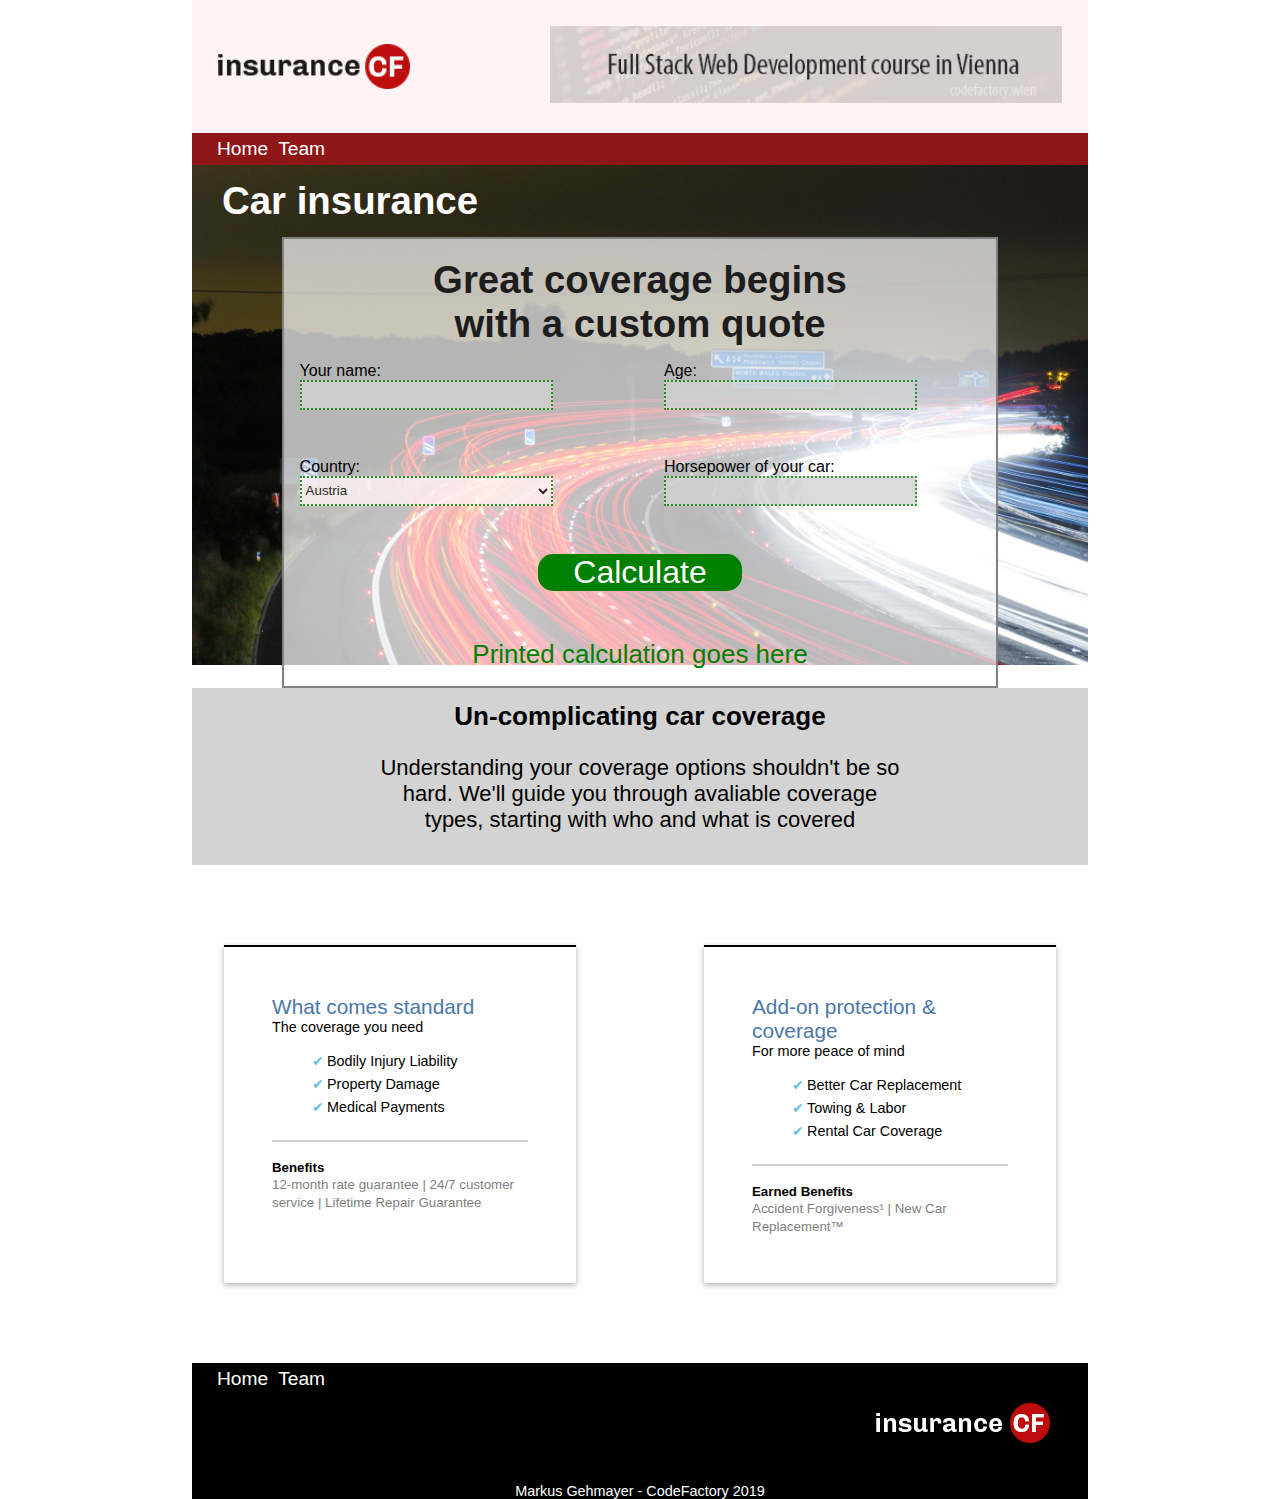
==== index.html @ 83cae7fd "previous" ====
<!DOCTYPE html>
<html lang="en">

<head>
    <link rel="stylesheet" href="./css/style.css">
    <meta name="viewport" content="width=device-width, initial-scale=1">
    <meta charset="utf-8">
    <title>insurance CF</title>
</head>

<body>
    <header>
        <img src="./img/logo.png" alt="Logo" id="logoImage" title="Logo">
        <a href="https://www.codefactory.wien" target="_blank"><img src="./img/banner.png" alt="CodeFactory" id="banner" title="CodeFactory"></a>
    </header>
    <nav>
        <ul>
            <a href="index.html">
                <li>Home</li>
            </a>
            <a href="team.html">
                <li>Team</li>
            </a>
        </ul>
    </nav>
    <main>
        <div class="inhaltBIG">
            <p>Car insurance</p>
            <div id="calculator">
                <h2>Great coverage begins <br> with a custom quote</h2>
                <form>
                    <div class="formFelder">
                        <label for="name">Your name:</label>
                        <input type="text" name="name" id="name">
                    </div>
                    <div class="formFelder">
                        <label for="age">Age:</label>
                        <input type="number" name="age" id="age">
                    </div>
                    <div class="formFelder">
                        <label for="country">Country:</label>
                        <select name="country" id="country">
                            <option value="austria">Austria</option>
                            <option value="hungary">Hungary</option>
                            <option value="greece">Greece</option>
                        </select>
                    </div>
                    <div class="formFelder">
                        <label for="hp">Horsepower of your car:</label>
                        <input type="text" name="hp" id="hp">
                    </div>
                    <button id="calcBtn">Calculate</button>
                    <p id="priceOutput">Printed calculation goes here</p>
                </form>
            </div>
            <div class="message" style="text-align:center;background-color: lightgrey; height:200px">
                <div>
                    <h3>Un-complicating car coverage</h3>
                    <br>
                    <span>Understanding your coverage options shouldn't be so hard. We'll guide you through avaliable coverage types, starting with who and what is covered</span>
                </div>
            </div>
        </div>
        <section class="toChoose">
            <div class="opp">
                <h4>What comes standard</h4>
                <p>The coverage you need</p>
                <ul>
                    <br>
                    <li>Bodily Injury Liability</li>
                    <li>Property Damage</li>
                    <li>Medical Payments</li>
                </ul><br>
                <hr>
                <br>
                <h5>Benefits</h5>
                <small>12-month rate guarantee | 24/7 customer service | Lifetime Repair Guarantee</small>
            </div>
            <div class="opp">
                <h4>Add-on protection & coverage</h4>
                <p>For more peace of mind</p>
                <br>
                <ul>
                    <li>Better Car Replacement</li>
                    <li>Towing & Labor</li>
                    <li>Rental Car Coverage</li>
                </ul><br>
                <hr>
                <br>
                <h5>Earned Benefits</h5>
                <small>Accident Forgiveness&#185; | New Car Replacement&trade;</small>
            </div>
        </section>
    </main>
    <footer>
        <nav>
            <ul>
                <a href="index.html">
                    <li>Home</li>
                </a>
                <a href="team.html">
                    <li>Team</li>
                </a>
            </ul>
        </nav>
        <img src="./img/logo-inv.png" alt="Logo" title="Logo" id="logoFooter">
    </footer>
    <div id="copyright">
        <p>Markus Gehmayer - CodeFactory 2019</p>
    </div>
    <script src="../js/script.js"></script>
</body>

</html>
---- css/style.css ----
/* basics */
* {
    box-sizing: border-box;
    margin: 0;
    font-family: sans-serif, Arial;
}

/* HEADER */
header {
    width:100%; 
    padding: 2vw;
    background-color: #FFF3F3;
    display: flex;
    justify-content: space-between;
    align-items: center;  
}

#banner {
    width: 40vw;
    margin-right: 2%;
}

#logoImage {
    width:15vw;
}
/*HEADER ENDE */

body {
    width: 70%;
    margin: 0 auto;
}

a {
    text-decoration: none;
}

/* NAVIGATION */
nav {
    display: flex;
    justify-content: flex-start;
    background-color: #8E1616;
    width: 100%;
}

nav ul {
    display: flex;
    justify-content: flex-start;
    list-style: none;
    padding-left: 20px;
}

nav ul a {
    padding:5px;
    text-decoration: none;
}

nav ul a li {
    font-size: 1.5vw;
    color: white;
}
/* NAVIGATION ENDE */

/* INHALT */
.inhaltBIG {
    height: 500px;
    width: 100%;
    margin-bottom: 200px;
    background: url("../img/traffic-332857_1920.jpg");
    background-size: cover;
    background-color: lightgrey;
    color: black;
}

.inhaltBIG  > p {
     font-size: 3vw;
     font-weight: bold;
     padding: 14px 0px 14px 30px;
     color: white;
}

/* BEGINN Rechner */
#calculator {
    margin: 0 auto;
    width: 80%;
    background-color: rgba(255, 255, 255, 0.7);
    border: 2px solid grey;
}

#calculator h2 {
  text-align: center;
  font-size: 3vw;
  color: #1d1d1d;
  margin: 0;
  margin-top: 0.5em;
}

#calculator form {
  padding: 1em;
  display: grid;
  grid-gap: 3em;
  grid-template-columns: 1fr 1fr;
}

#calculator .formFelder label {
  display: block;
}

#calculator form .formFelder input {
  width: 80%;
  height: 30px;
  background-color: lightgrey;
  border: 2px dotted green;
  opacity: 0.8;
}

#calculator form .formFelder select {
  width: 80%;
  height: 30px;
  background-color: #FFF3F3;
  border: 2px dotted green;
  opacity: 0.8;
}

#calculator form button#calcBtn {
  grid-column: 1/3;
  width: 30%;
  border-radius: 15px;
  background-color: green;
  animation-name: calcBtnAnimation;
  animation-duration: 10s;
  color: white;
  font-size: 2em;
  padding: 0 0.25em;
  border: 0;
  margin: 0 auto;
}
/* Animation für den Calculate Button */
@keyframes calcBtnAnimation {
  0%   {background-color:green;}
  25%  {background-color:yellow;}
  50%  {background-color:blue;}
  75%  {background-color:red;}
  100% {background-color:green;}
}

#calculator form p#priceOutput {
  grid-column: 1/3;
  font-size: 26px;
  margin: 0;
  text-align: center;
  color: green;
}

.message {
  display: flex;
  align-content: center;
  justify-content: center;
  width: 100%;
  padding: 1vw;
  background-color: lightgrey;
  color: black;
}

.message h3 {
  margin-bottom: 0;
  text-align: center;
  font-size: 26px;

}

.message span {
  display: flex;
  align-content: center;
  justify-content: center;
  margin-left: 20%;
  margin-right: 20%;
  margin-top: 5px;
  font-size: 22px;

}
/*ENDE Rechner */

/* BEGINN Oppertunities */
.toChoose {
    background-color: white;
    padding: 2em;
    padding-top: 80px;
    padding-bottom: 80px;
    display: grid;
    grid-template-columns: 1fr 1fr;
    grid-gap: 8em;
}

.opp {
    background-color: white;
    box-shadow: 0 2px 6px rgba(0, 0, 0, 0.3);
    border-top: 2px solid black;
    padding: 3em;
}

.opp h4 {
  margin: 0;
  color: #4A77A9;
  font-weight: 400;
  font-size: 1.3em;
}

.opp h5 {
  margin: 0;
}

.opp hr {
  border: 0.5px solid lightgrey;
}

.opp small {
  color: grey;
}

.opp p {
  margin: 0;
  font-size: 0.9em;
}

.opp. ul {
  list-style-type: none;
}

.opp ul li {
  margin-bottom: 0.5em;
  list-style: none;
  font-size: 0.9em;
}

.opp ul li::before {
  content: "\2714";
  margin-right: 3px;
  display: inline-block;
  color: #6bc0dd;
}

/* ENDE Oppertunities */

/* FOOTER inkl. INHALTE */
footer {
    display: flex;
    justify-content: space-between;
    width: 100%;
    height:120px;
    background-color: #000000;
    color: #ffffff;  
}

footer nav {
    justify-self: flex-start;
    align-self: flex-start;
    background-color: #000000;
    color: #ffffff; 
}

footer nav ul {
    justify-self: flex-start;
    background-color: #000000;
    color: #ffffff; 
    font-size: 0.4em;
    padding-left: 20px;
}

#logoFooter {
    align-self: center;
    order:1;
    margin-right:3vw;
    width: 15vw;
}
/* FOOTER inkl. INHALTE ENDE */

#copyright {
   display:  flex;
   justify-content: center;
   background-color: #000000;
   color:  #ffffff;
   font-size: 0.9em;
 }

 /* MEDIA - Responsive */
@media screen and (max-width: 880px) {
  nav ul a li {
    font-size: 2.0vw;
  }
}

@media screen and (max-width: 790px) {
  body {
    width: 68%;
  }

  nav ul a li {
    font-size: 2.5vw;
  }

  .inhaltBIG {
    height: 95%;
    font-size: 98%;
  }
  #calculator {
    height: 95%;
    font-size: 98%;
  }

  #calculator h2 {
    font-size: 98%;
  }

  #calculator form {
    font-size: 98%;
  }

  #calculator .formFelder label {
    font-size: 90%;
}

  #calculator form .formFelder input {
    width: 98%;
    height: 40%;
    font-size: 98%;
  }

  #calculator form .formFelder select {
      width: 98%;
      height: 40%;
      font-size: 98%;
  }

  #calculator form p#priceOutput {
     font-size: 98%;
    }

  #calculator form button#calcBtn {
    font-size: 98%;
  }

  .toChoose {
    display: none;
  }

  .message h3 {
    font-size: 98%;
  }

  .message span {
     font-size: 98%;
  }

  footer {
    display:  none;
  }

  #copyright {
    display:  none;
  }
}

/* TEAM-Site */
html {
  box-sizing: border-box;
}

*, *:before, *:after {
  box-sizing: inherit;
}

.column {
  float: left;
  width: 33.3%;
  margin-bottom: 16px;
  padding: 0 8px;
}

@media screen and (max-width: 720px) {
  .column {
    width: 100%;
    display: block;
  }
}

.card {
  box-shadow: 0 4px 8px 0 rgba(0, 0, 0, 0.2);
}

.container {
  padding: 0 16px;
}

.container::after, .row::after {
  content: "";
  clear: both;
  display: table;
}

.title {
  color: grey;
}

.button {
  border: none;
  outline: 0;
  display: inline-block;
  padding: 8px;
  color: white;
  background-color:#8E1616;
  border-radius: 90px 90px 90px 90px;
  text-align: center;
  cursor: pointer;
  width: 100%;
}

.button:hover {
  background-color: #555;
}
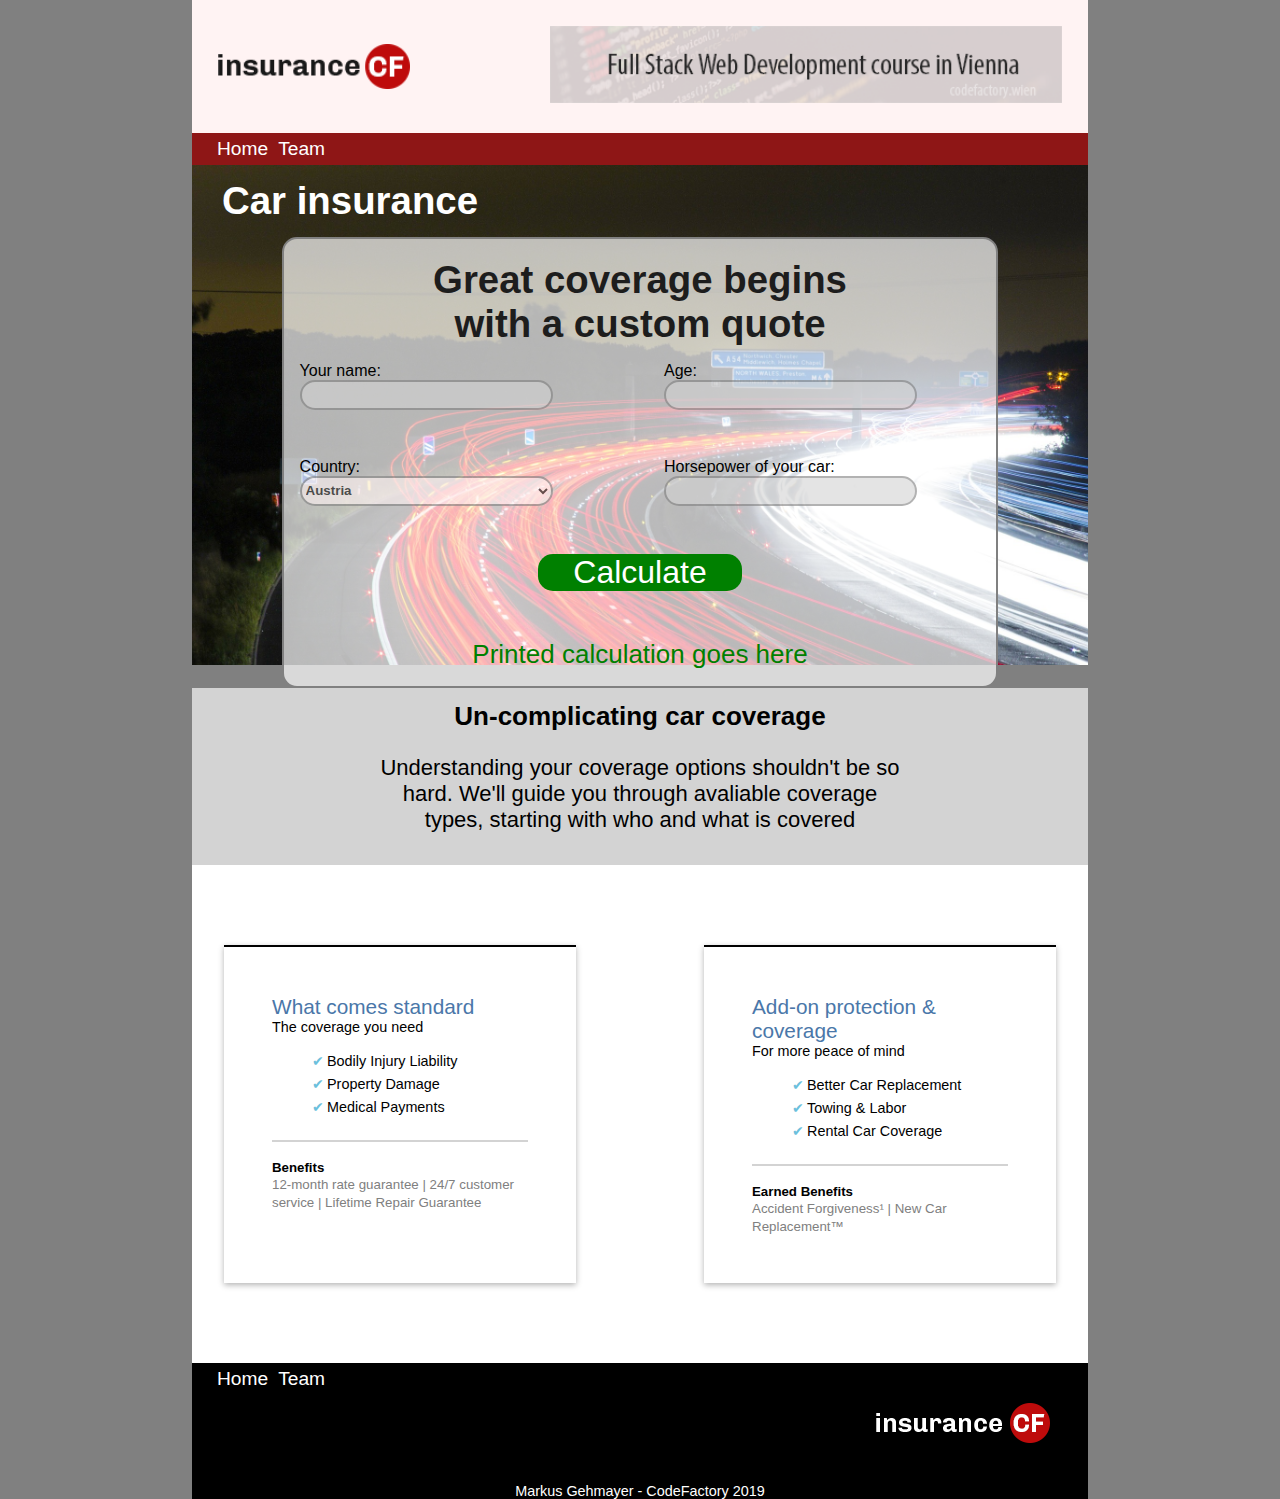
==== commit a90d3e57: "MC Donalds WLAN makes it possible: i can update!" ====
--- a/index.html
+++ b/index.html
@@ -49,7 +49,7 @@
                         <label for="hp">Horsepower of your car:</label>
                         <input type="text" name="hp" id="hp">
                     </div>
-                    <button id="calcBtn">Calculate</button>
+                    <button type="button" id="calcBtn" onclick="calcBtn2()">Calculate</button>
                     <p id="priceOutput">Printed calculation goes here</p>
                 </form>
             </div>
@@ -108,7 +108,7 @@
     <div id="copyright">
         <p>Markus Gehmayer - CodeFactory 2019</p>
     </div>
-    <script src="../js/script.js"></script>
+    <script src="./js/script.js"></script>
 </body>
 
 </html>--- a/css/style.css
+++ b/css/style.css
@@ -3,6 +3,18 @@
     box-sizing: border-box;
     margin: 0;
     font-family: sans-serif, Arial;
+}
+html { /*kleine Background Spielerei */
+  box-sizing: border-box;
+  background: gray url(https://subtlepatterns.com/patterns/geometry2.png) repeat 0 0;
+  width: 100%;
+  margin: 0;
+  box-sizing: border-box;
+  -webkit-animation: slide 20s linear infinite;
+}
+@-webkit-keyframes slide {
+    from { background-position: 0 0; }
+    to { background-position: -400px 0; }
 }
 
 /* HEADER */
@@ -84,6 +96,7 @@
     width: 80%;
     background-color: rgba(255, 255, 255, 0.7);
     border: 2px solid grey;
+    border-radius: 15px;
 }
 
 #calculator h2 {
@@ -108,17 +121,23 @@
 #calculator form .formFelder input {
   width: 80%;
   height: 30px;
+  font-weight: bold;
+  color: black;
   background-color: lightgrey;
-  border: 2px dotted green;
-  opacity: 0.8;
+  border: 2px solid grey;
+  border-radius: 15px;
+  opacity: 0.6;
 }
 
 #calculator form .formFelder select {
   width: 80%;
   height: 30px;
+  font-weight: bold;
+  color: black;
   background-color: #FFF3F3;
-  border: 2px dotted green;
-  opacity: 0.8;
+  border: 2px solid grey;
+  border-radius: 15px;
+  opacity: 0.6;
 }
 
 #calculator form button#calcBtn {
@@ -127,7 +146,7 @@
   border-radius: 15px;
   background-color: green;
   animation-name: calcBtnAnimation;
-  animation-duration: 10s;
+  animation-duration: 15s;
   color: white;
   font-size: 2em;
   padding: 0 0.25em;
@@ -262,8 +281,13 @@
     justify-self: flex-start;
     background-color: #000000;
     color: #ffffff; 
-    font-size: 0.4em;
+    
     padding-left: 20px;
+}
+
+nav ul li:hover {
+  background-color: #555;
+  border-radius: 90px 90px;
 }
 
 #logoFooter {
@@ -360,11 +384,7 @@
   }
 }
 
-/* TEAM-Site */
-html {
-  box-sizing: border-box;
-}
-
+/* #########TEAM-Site inkl. responsive thing... ######### */
 *, *:before, *:after {
   box-sizing: inherit;
 }
@@ -385,6 +405,7 @@
 
 .card {
   box-shadow: 0 4px 8px 0 rgba(0, 0, 0, 0.2);
+  border-radius: 15px;
 }
 
 .container {
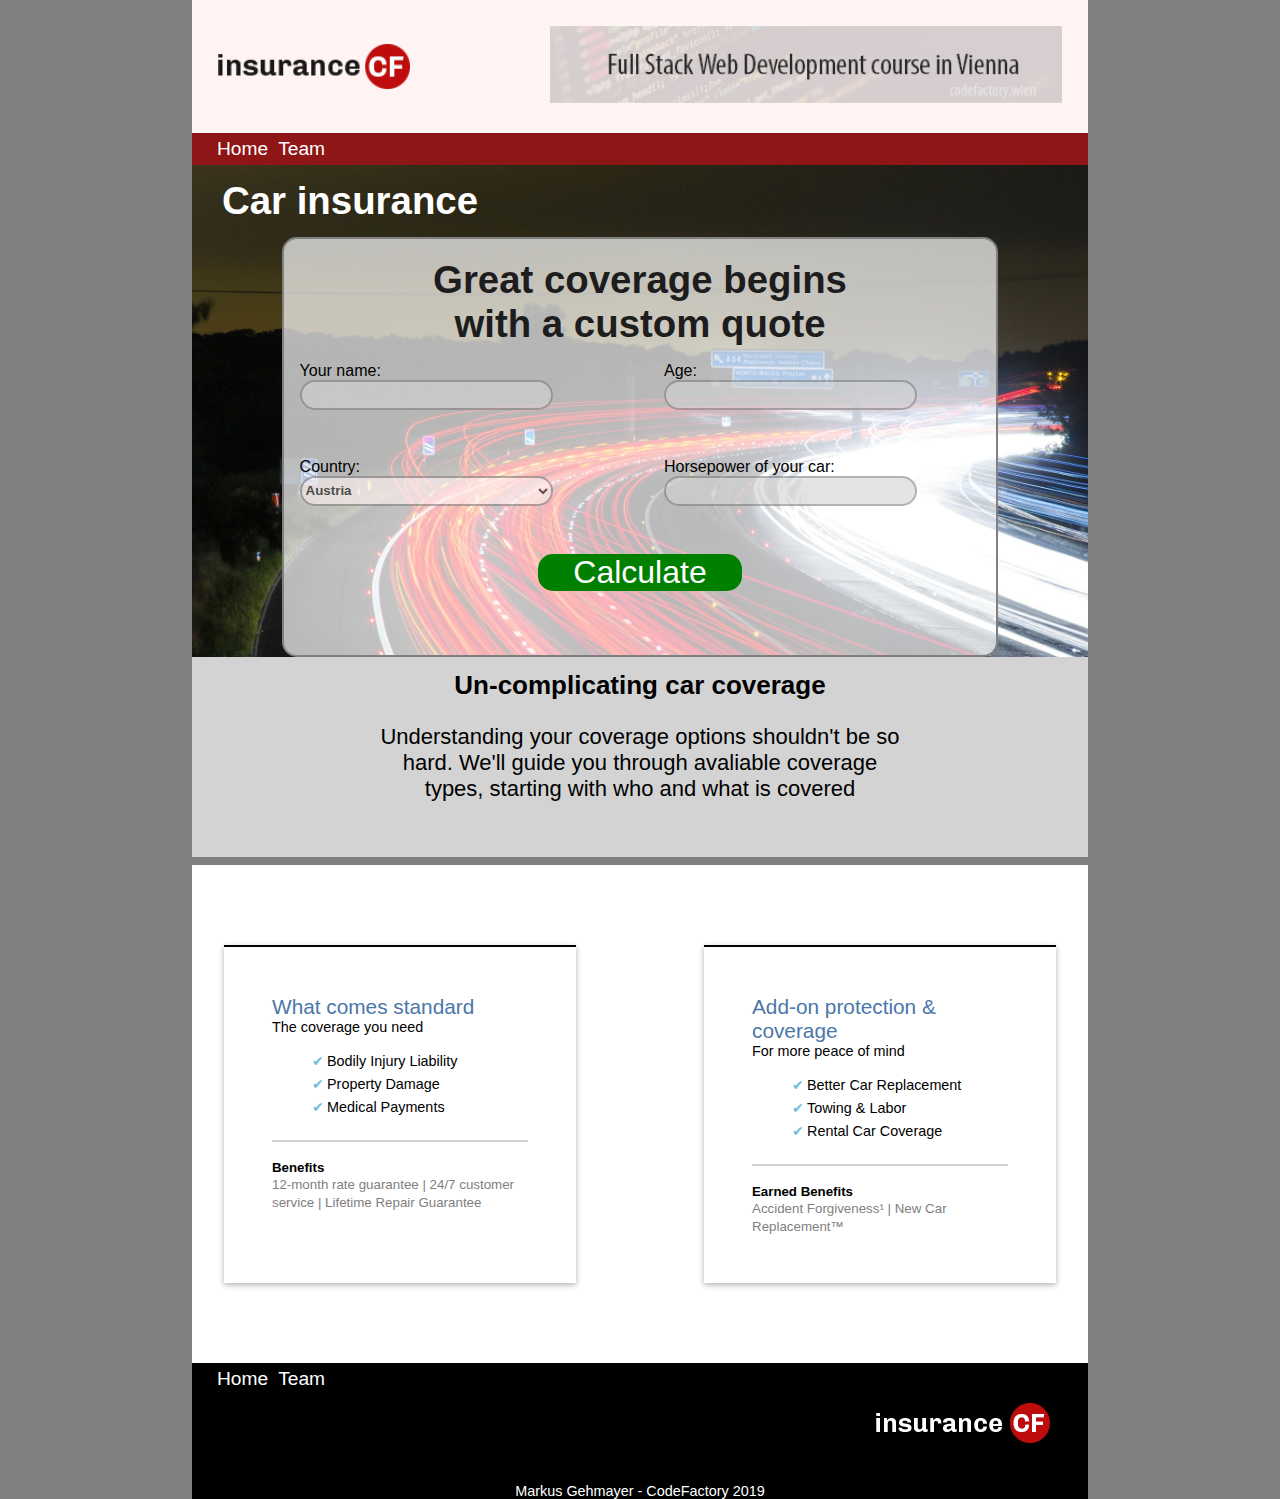
==== commit 3df35d88: "remove calculation output before calc" ====
--- a/index.html
+++ b/index.html
@@ -50,7 +50,7 @@
                         <input type="text" name="hp" id="hp">
                     </div>
                     <button type="button" id="calcBtn" onclick="calcBtn2()">Calculate</button>
-                    <p id="priceOutput">Printed calculation goes here</p>
+                    <p id="priceOutput"></p>
                 </form>
             </div>
             <div class="message" style="text-align:center;background-color: lightgrey; height:200px">
